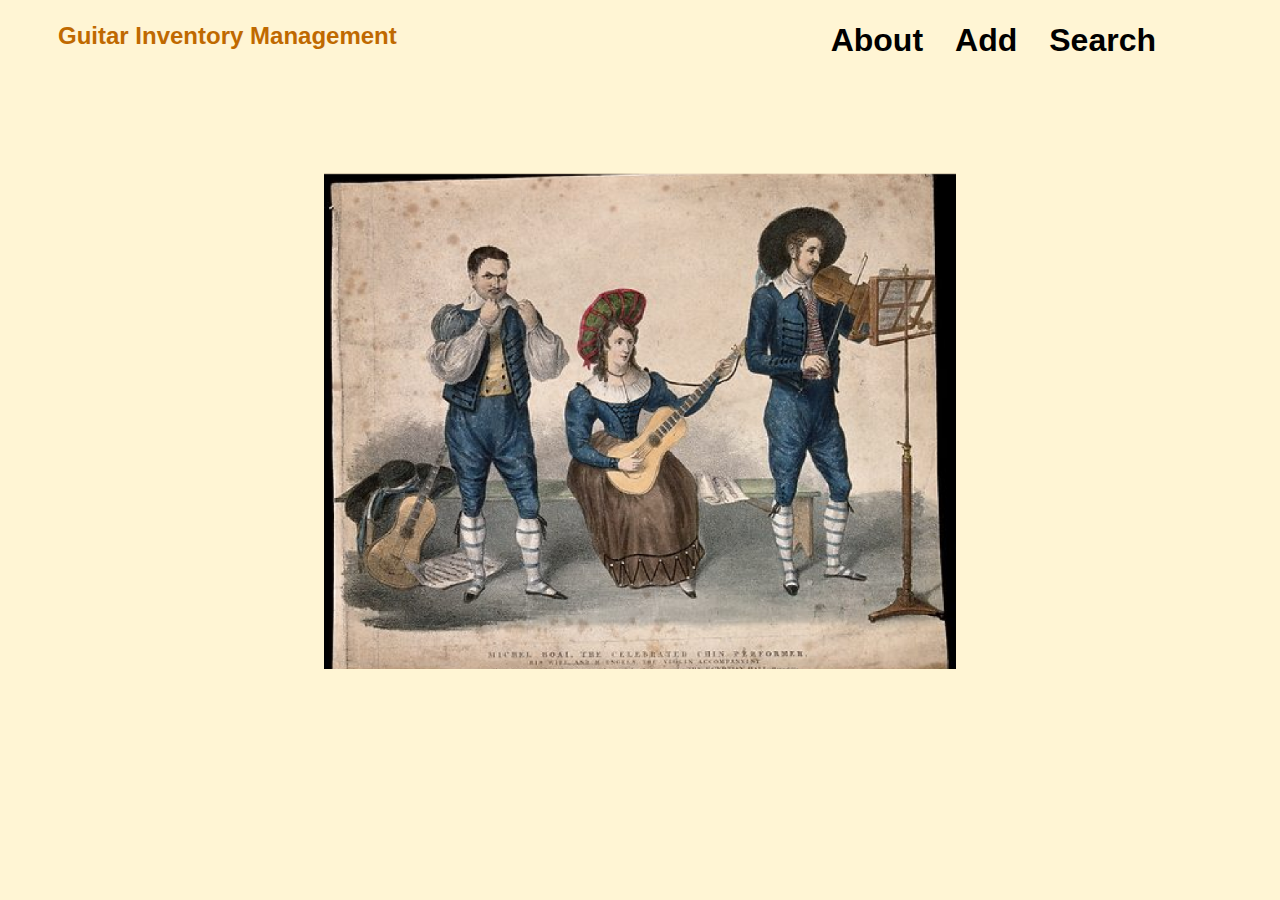
==== index.html @ 6bc1f64c "Homework 4 part 1" ====
<!DOCTYPE html>
<html lang="en">
<head>
    <meta charset="UTF-8">
    <meta name="viewport" content="width=device-width, initial-scale=1.0">
    <title>Document</title>
    <link rel="stylesheet" href="styles.css">
</head>
<body>
    <!-- NAVBAR -->
    <ul class="navbar">
        <li><a href="search.html">Search</a></li>
        <li><a href="add.html">Add</a></li>
        <li><a href="about.html">About</a></li>
        <li style="float:left"><a class="home" href="index.html">Guitar Inventory Management</a></li>
    </ul>

    <img src="images/main.png">
</body>
</html>
---- styles.css ----
ul {
    list-style-type: none;
    margin: 0;
    padding: 0;
    padding-right: 100px;
    overflow: hidden;
}
.navbar li{
    float: right;
}
.navbar li a {
    display: block;
    color: black;
    font-size: 32px;
    text-align: center;
    padding: 14px 16px;
    text-decoration: none;
    font-weight: bolder;
}    
.navbar .home {
    font-size: 24px;
    color: #BF6900;
    padding-left: 50px;
}    
.userInput {
    display: inline-block;
    width: 70%;
    margin: auto;
    padding: 100px;
}
.userInput li {
    font-size: 40px;
    padding-bottom: 1em;
    font-weight: 700;
}
input {
    width: 750px;
    height: 50px;
    background-color: rgb(255, 245, 212);
    float: right;
    border-radius: 10px;
    font-size: 26px;
    padding-left: 10px;
}
button {
    background-color: rgb(205, 192, 154);
    border: none;
    padding: 15px 32px;
    text-align: center;
    text-decoration: none;
    display: inline-block;
    font-size: 40px;
    font-weight: 600;
    border-radius: 10px;
}
button:hover {
    background-color: rgb(160, 151, 122);
}
.add {
    float: right;
}
.search {
    float: right;
}

body {
    background-color: rgb(255, 245, 212);
    font-family: Arial, Helvetica, sans-serif;
}
img {
    display: block;
    width: 50%;
    margin: auto;
    padding: 100px 0;
}

table {
    border: 2px solid #d9d9d9;
    border-collapse: collapse;
    margin: 30px;
    width: 70%;
    margin: auto auto auto 100px;
}

table td, th {
    background-color: white;
    border-left: 1px solid #d9d9d9;
    border-right: 1px solid #d9d9d9;
    padding: 10px;
    text-align: left;
}
table th {
    background-color: rgb(243, 243, 243);
}

table td:first-child {
    border-left: none;
}

table td:last-child {
    border-right: none;
}
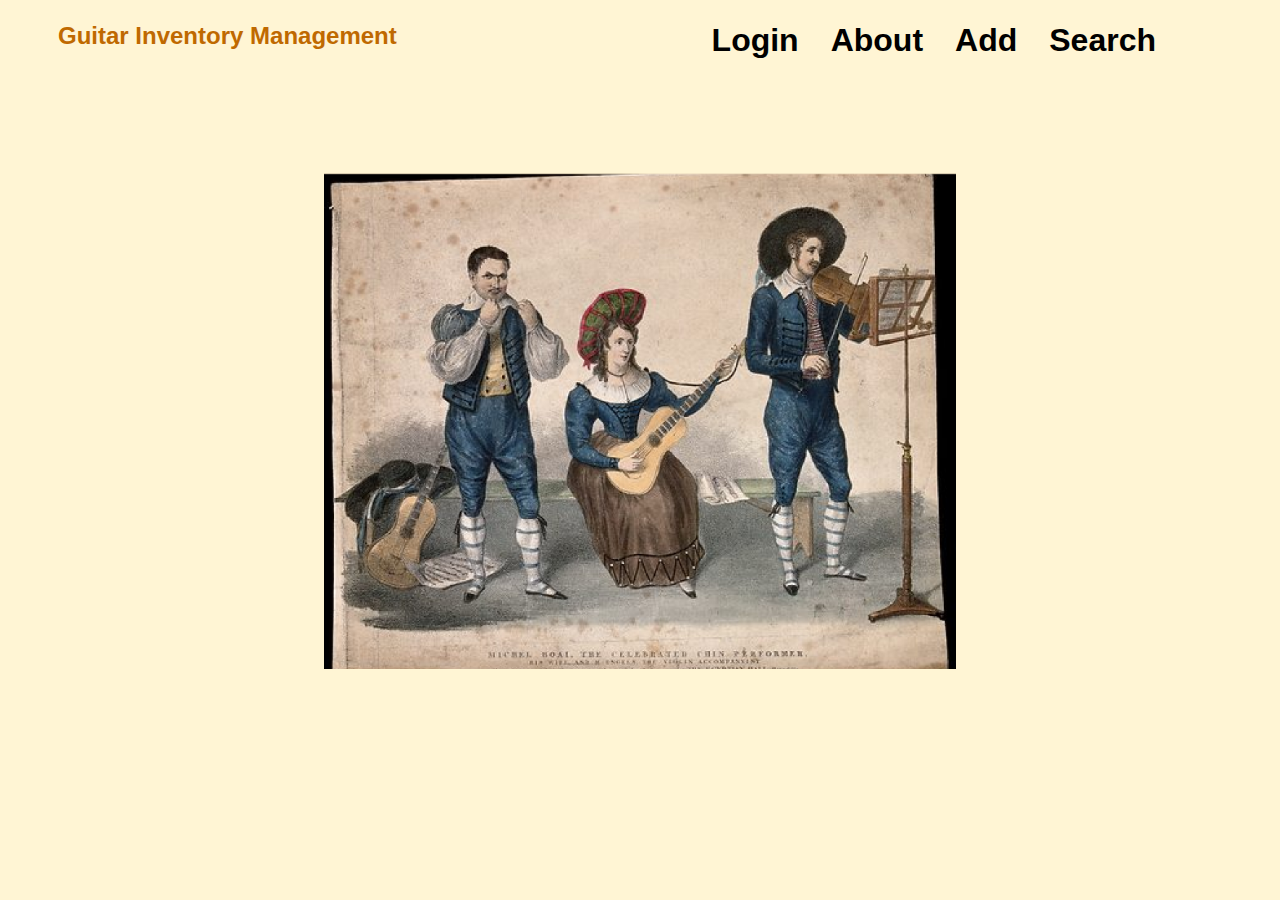
==== commit 77d77cea: "hw8 changes" ====
--- a/index.html
+++ b/index.html
@@ -12,9 +12,11 @@
         <li><a href="search.html">Search</a></li>
         <li><a href="add.html">Add</a></li>
         <li><a href="about.html">About</a></li>
+        <li><a href="login.html">Login</a></li>
         <li style="float:left"><a class="home" href="index.html">Guitar Inventory Management</a></li>
     </ul>
 
     <img src="images/main.png">
+    <script src="configuration.js"></script>
 </body>
 </html>